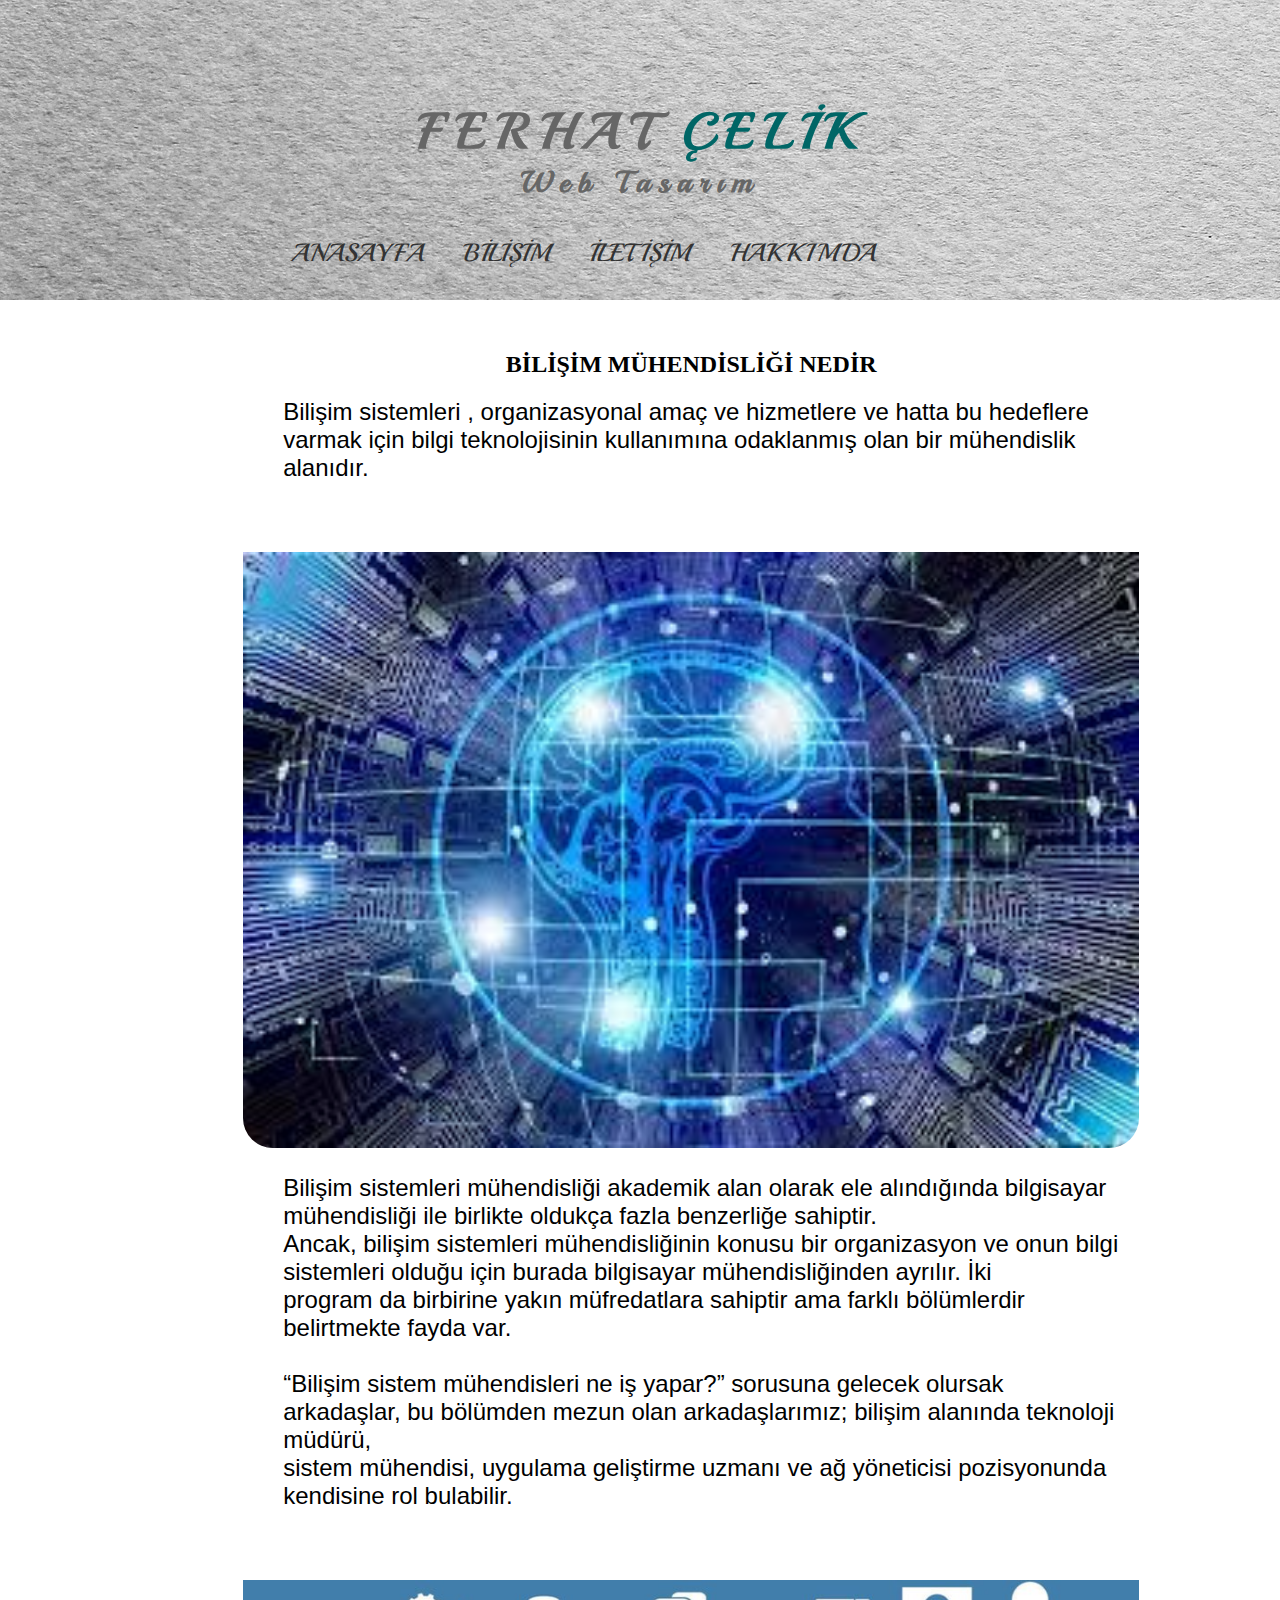
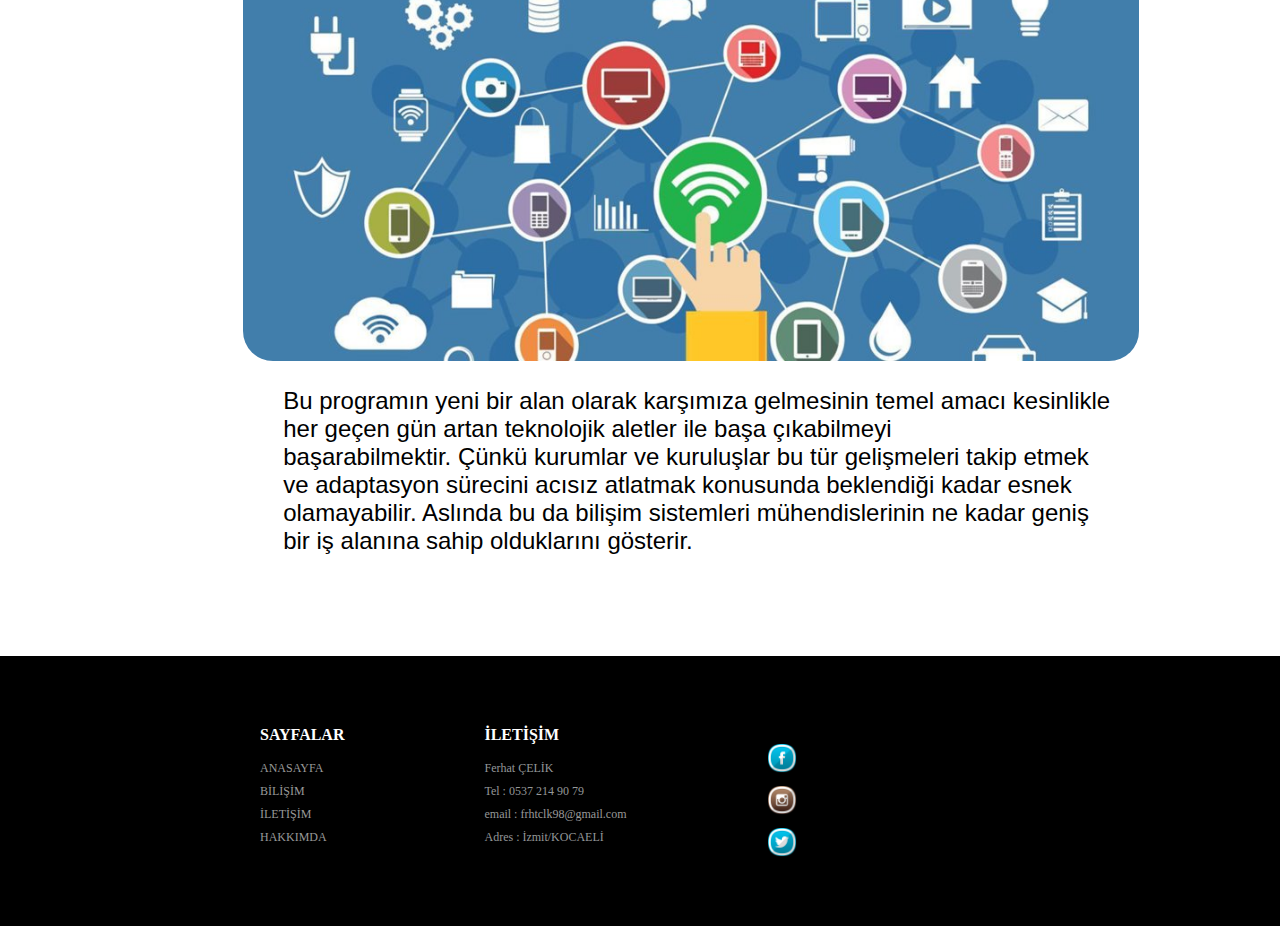
==== bilisim_müh.html @ a8442d17 "update" ====
<!doctype html>
<html>
<head>
<meta charset="utf-8">
<meta name="viewport" content="width=device-width, initial-scale=1">
<title>Başlıksız Belge</title>
<link href="https://fonts.googleapis.com/css?family=Great+Vibes&display=swap" rel="stylesheet">
<link href="https://fonts.googleapis.com/css?family=Playball&display=swap" rel="stylesheet">
<link rel="stylesheet" type="text/css" href="style.css">
</head>

<body>
         <div id="ust">
  <div id="header">
    <div id="logo">
      <center><h1>FERHAT<span class="logo_rengi"> ÇELİK</span></h1></center>
      <center><h3>Web Tasarım</h3></center>
    </div> <!--logo kapanış-->
    <div id="menu">
    <input type="checkbox" id="res-menu">
    <label for="res-menu"><img src="menu-icon..png" width="45" height="45"></label>
   <nav class="menu">
     <ul class="ana">
      <li><a href="index.html">ANASAYFA</a></li>
      <li><a href="#">BİLİŞİM</a>
       <ul>
        <li><a href="bilisim_müh.html">BİLİŞİM MÜHENDİSLİĞİ</a></li>
        <li><a href="web_tasarım.html">BİLİŞİM'İN GELECEĞİ</a></li>
        <li><a href="video.html">TANITIM VİDEOSU</a></li>
       </ul>
      </li>
      <li><a href="iletisim.html">İLETİŞİM</a></li>
      <li><a href="file:///C:/Users/ferha/Desktop/171307047_ferhat_çelik/web%20proje/Mesa%20de%20trabajo%201.pdf" target="_blank">HAKKIMDA</a></li>
     </ul>
   </nav>
    
    </div><!--menü kapanış--->
  </div><!--header kapanış--->

 <div id="content">
     <h2 align="center">BİLİŞİM MÜHENDİSLİĞİ NEDİR</h2>
     <div class="orta">
       <p>Bilişim sistemleri , organizasyonal amaç ve hizmetlere ve hatta bu hedeflere varmak için bilgi teknolojisinin kullanımına odaklanmış olan bir mühendislik alanıdır.</p>
        <img src="bilisim.jpg" style="width:100%" id="image">
        <p>Bilişim sistemleri mühendisliği akademik alan olarak ele alındığında bilgisayar mühendisliği ile birlikte oldukça fazla benzerliğe sahiptir.<br> 
          Ancak, bilişim sistemleri mühendisliğinin konusu bir organizasyon ve onun bilgi sistemleri olduğu için burada bilgisayar mühendisliğinden ayrılır. İki<br> program da birbirine yakın müfredatlara sahiptir ama farklı bölümlerdir belirtmekte fayda var.<br><br>

“Bilişim sistem mühendisleri ne iş yapar?” sorusuna gelecek olursak arkadaşlar, bu bölümden mezun olan arkadaşlarımız; bilişim alanında teknoloji müdürü,<br> sistem mühendisi, uygulama geliştirme uzmanı ve ağ yöneticisi pozisyonunda kendisine rol bulabilir.<br>
</p>
<img src="ICT.jpg" style="width:100%" id="image"><br>
<p>Bu programın yeni bir alan olarak karşımıza gelmesinin temel amacı kesinlikle her geçen gün artan teknolojik aletler ile başa çıkabilmeyi<br> başarabilmektir. Çünkü kurumlar ve kuruluşlar bu tür gelişmeleri takip etmek ve adaptasyon sürecini acısız atlatmak konusunda beklendiği kadar esnek<br> olamayabilir. Aslında bu da bilişim sistemleri mühendislerinin ne kadar geniş bir iş alanına sahip olduklarını gösterir.</p>
    </div>
   
 </div>


<div id="footer">
 <div id="footer_container">
   <div id="kutu">
   <h4>SAYFALAR</h4>
    <ul>
     <li><a href="web_proje_anasayfa2.html">ANASAYFA</a></li>
      <li><a href="#">BİLİŞİM</a></li>
      <li><a href="iletisim.html">İLETİŞİM</a></li>
      <li><a href="file:///C:/Users/ferha/Desktop/171307047_ferhat_%C3%A7elik/web%20proje/Mesa%20de%20trabajo%201.pdf" target="_blank">HAKKIMDA</a></li>
    </ul>
  
   </div><!--kutu kapanış--->
   <div id="kutu">
    <h4>İLETİŞİM</h4>
     <ul>
      <li>Ferhat ÇELİK</li>
      <li>Tel : 0537 214 90 79</li>
      <li>email : <a href="frhtclk98@gmail.com">frhtclk98@gmail.com</a></li>
      <li>Adres : İzmit/KOCAELİ</li>
     </ul>
   
   </div><!---kutu2 kapanış--->
 
   <div id="kutu">
    
   <ul>
     <li><a href="https://tr-tr.facebook.com/" target="_blank"><img src="Facebook-icon.png" style="margin:auto; height:30px;"></a></li>
     <li><a href="https://www.instagram.com/?hl=tr" target="_blank"><img src="Instagram-icon.png" style="margin:auto; height:30px;"></a></li>
     <li><a href="https://twitter.com/login?lang=tr" target="_blank"><img src="Twitter-icon.png" style="margin:auto; height:30px;"></a></li>
   </ul>
   </div><!--kutu3 kapanış--->
 
 </div><!--container kapanış--->
 
 
</div><!--footer kapanış-->
</div><!--üst kapanış--->


</body>
</html>
---- style.css ----
@charset "utf-8";
/* CSS Document */
*{
	margin:0px;
	padding:0px;
 }
 body{
	 font-family:Cambria, "Hoefler Text", "Liberation Serif", Times, "Times New Roman", serif;
	 font-size:16px;
	
     }
 #header{
	 width:100%;
	 height:300px;
	 background-image:url(paper-1468878_1920.jpg);	 
        }
 #logo{
	 height:228px;
	 width:900px;
	 margin-left:auto;
	 margin-right:auto;
       }

 #logo h1{
	 color:#666;
	 letter-spacing:8px;
     font-family: 'Playball', cursive;
	 font-size:50px;
	 padding-top:100px;
         }
  #logo h3{
	 color:#666;
	 letter-spacing:8px;
     font-family: 'Playball', cursive;
	 font-size:30px;
         }
 .logo_rengi{
	 color:#066; 
			}
#menu{
	 width:900px;
	 height:72px;
	 margin-right:auto;
	 margin-left:auto;
	 padding-bottom:0px;
	 background-image:inherit;   
	  }
 #menu ul{
	 list-style:none;
	 margin-left:80px;
	 padding:0px;
         }
 #res-menu{
	 display:none;
 }
 #menu label{
	 display:none;
	 width:45px;
	 height:45px;
	 padding:0px;
	 float:left;
	 
 }
 #menu label:hover{
	 cursor:pointer;
	 background-color:rgb(51,51,51);
	 border-radius:5px;
 }

 #menu ul li{
	 float:left;
	 position:relative;
	 text-align:center;
     font-family: 'Playball', cursive;
	 font-size:25px; 
		}
#menu li a {
display:block;
padding:10px 20px;
line-height:1.2em;
color:#333;
text-decoration:none;
border-radius:20px;
}
#menu a:hover {
text-decoration:none;
background:#595959;
}
#menu li ul {
border: 4px solid #033;
background:#999;
position:absolute;
left:-9999em;
top:45px;
margin-left:auto;
border-radius:25px;
}
 #menu ul  li:hover ul {
left:0;
}
 #menu li ul li {
width:auto;
font-size:20px;
text-align:center;
        }
 #menu li ul a {
border:none;
text-decoration:none;
}
 #menu li ul a:hover {
background:rgba(0,0,0,0.2);
}


 #content{
	 width:100%;
	 height:auto;
	 margin-left:auto;
	 margin-right:auto;
	 padding:4%;
          }
 #haberler {
	 width:20%;
	 height:900px;
	 float:left;
	 margin-top:20px;
	 margin-bottom:20px;
	 padding-top:20px;
	 padding-right:2%;
	 padding-left:2%;
	 background-color:#033;
	 color:#CCC;
	 border-radius:20px;
            }
 #kutu1{
	 width:auto;
	 height:200px;
	 
		}
 #resim{
	 width:auto;
	 height:100px;
		}
 #resim img{
	 width:auto; 
	 height:100px;
	 }
 #yazi{
	 width:auto;
	 height:auto;
	   }
 #yazi a{
	 text-decoration:none;
	 color:#CCC;}

 #icerik{
	 width:60%;
	 height:725px;
	 float:left;
	 margin-top:80px;
	 padding:20px;
      }
 #duyurular{
	 width:20%;
	 height:900px;
	 float:left;
	 margin-top:20px;
	 margin-bottom:20px;
	 padding-top:20px;
	 padding-right:2%;
	 padding-left:2%;
	 background-color:#033;
	 color:#CCC;
	 border-radius:20px;
      }
 .sag{
	 position:relative;
	 margin-left:auto;
	 margin-right:auto;
	 margin-top:90px;
 }
 .text{
	 font-family:Gotham, "Helvetica Neue", Helvetica, Arial, sans-serif;
	 font-size:24px;
	 width:80%;
	 margin-left:auto;
	 margin-right:auto;
	 background-color:#CCC;
	 color:#000;
	 border-bottom-right-radius:50px;
	 border-top-left-radius:50px;
 }
 .text p{
	 width:auto;
	 margin:20px;
	 padding-left:20px;
	 }
 
 .orta{
	 font-family:Gotham, "Helvetica Neue", Helvetica, Arial, sans-serif;
	 font-size:24px;
	 width:70%;
	 margin-left:auto;
	 margin-right:auto;
	  }
 .orta p{
	 width:auto;
	 margin:20px;
	 padding-left:20px;
	 }
 #image{
	 width:100px;
	 height:auto;
	 border-radius:30px;
	 padding-top:50px;
 }
 .text h{
	 margin:20px;
	 padding-left:30px;
 }
 .mySlides {display:none;}
           
 #footer{
	 clear:both;
	 background-color:#000;
	 width:100%;
	 height:270px;
	 color:#FFF;
	 margin-left: auto;
	 margin-right: auto;
 }
 #footer_container{
	 width:900px;
	 height:200px;
	 margin:30px auto;
 }
 #footer ul {
	 list-style-type:none;
	 margin:17px 0;
	 padding:0px;
	 }
 #kutu {
	  width:auto;
	  height:125px; 
	  float:left;
	  padding:70px;
	  }

#footer ul li {
	 float:left;
	 font-family:tahoma;
	 font-size:12px;
	 margin-bottom:8px;
	 clear:left;
	 color:#949798;
		  }
 #footer ul li a {
	 text-decoration:none;
	 color:#999;
                }
  #form-iletisim{
	 width:80%;
	 height:700px;
	 margin-left:auto;
	 margin-right:auto;
	 margin-top:35px;
	 background-color:#999;
	 text-align:center;
	 border-radius:30px;
                }
 #form-iletisim h2{
	 margin:20px;
                }
  #form-iletisim button{
	  border: 1px solid black;
	  border-radius:25px;
	  background-color:#066;
	  width:150px;
	  height:40px;	 
	                 }
 .text-input{
    width:60%;
	display: block;
    padding:10px;
    line-height:1;
    margin-bottom: 20px;
    margin-left:20%;
    font-size: 15px;
    color: black;
    background: white;
    border: 1.5px solid black;
	border-bottom-right-radius:25px;
	border-top-right-radius:25px;
	
}
 #video{
	 width:100%;
	 height:auto;
 }
 }
@media (max-width:768px){
	/*  tablet  */
 #header{
	 width:100%;
	 height:300px;
	 }
 #logo{
	 height:200px;
	 width:500px;
	 margin-left:auto;
	 margin-right:auto;
       }
 #logo h1{
	 letter-spacing:10px;
	 font-size:40px;
	 padding-top:100px;
         }
   #logo h3{
	 letter-spacing:10px;
	 font-size:25px;
         }
 #menu label{
	 display:block;
	 float:inherit;
 }
 #menu{
	 position:absolute;
	 background-color:#366;
	 width:50%;
	 height:50%;
	 color:#CCC;
	 margin-top:-100%;
	 transition:all 0.5s;
 }
 #menu ul{
	 display:flex;
	 flex-direction:column; /*internetten alıntı*/
	 
	  }
 .menu ul li ul{
	 
 }
 #menu ul  li a{
    display:block;
	border-bottom:0;	
}
 #res-menu:checked ~ .menu{
	 /*internetten alıntı*/
	 margin:0px;
 }
 #content{
	 width:100%;
	 padding-top:35px;
	  }
  #haberler {
	 width:20%;
	 height:900px;
	 float:left;
            }
  #kutu1{
	 width:100%;
	 padding-bottom:50px;
	    
		}
 #resim img{
	 width:auto; 
	 height:100px;
		}
 #yazi{
	 width:auto;
	 height:auto;
	 
	   }
 #icerik{
	 width:60%;	 
	 }
 #duyurular {
	width:20%;
	height:900px;
	float:right;
	}	
  #kutu {
	  width:150px;
	  height:125px; 
	  float:left;
	  padding:40px;
	  } 
}
@media only screen and (max-width:620px) {
  /*  telefon  */
#header{
	background-image:url(paper-1468878_1920.jpg);
        }
 #logo{
	 height:200px;
	 width:450px;
	 margin-left:auto;
	 margin-right:auto;
       }
 #logo h1{
	 letter-spacing:10px;
	 font-size:40px;
	 padding-top:40px;
         }         
#haberler,#icerik,#duyurular {
	clear:both;
	width:100%;
	}
  #kutu1{
	 width:100%;
	 
	}
 #resim img{
	 width:auto; 
	 height:100px;
	  padding-left:30px;
	  padding-right:30px;
		}
 #yazi{
	 width:auto;
	 height:auto;
	  padding-left:30px;
	  padding-right:30px;
	  padding-top:10px;

	   }
  #kutu {
	  width:150px;
	  height:125px; 
	  float:left;
	  padding:40px;
	  }	
  #menu label{
	 display:block;
	 float:inherit;
 }
 .menu{
	 position:absolute;
	 background-color:#366;
	 width:100%;
	 height:50%;
	 color:#CCC;
	 margin-top:-100%;
	 transition:all 0.5s;
 }
 .menu ul{
	 display:flex;
	 flex-direction:column; /*internetten alıntı*/
	 
	  }
 .menu ul li ul{
	 display:inherit;	
 }
 #menu ul  li a{
    display:block;
	border-bottom:0;	
}
 #res-menu:checked ~ .menu{
	 /*internetten alıntı*/
	 margin:0px;
 }
}
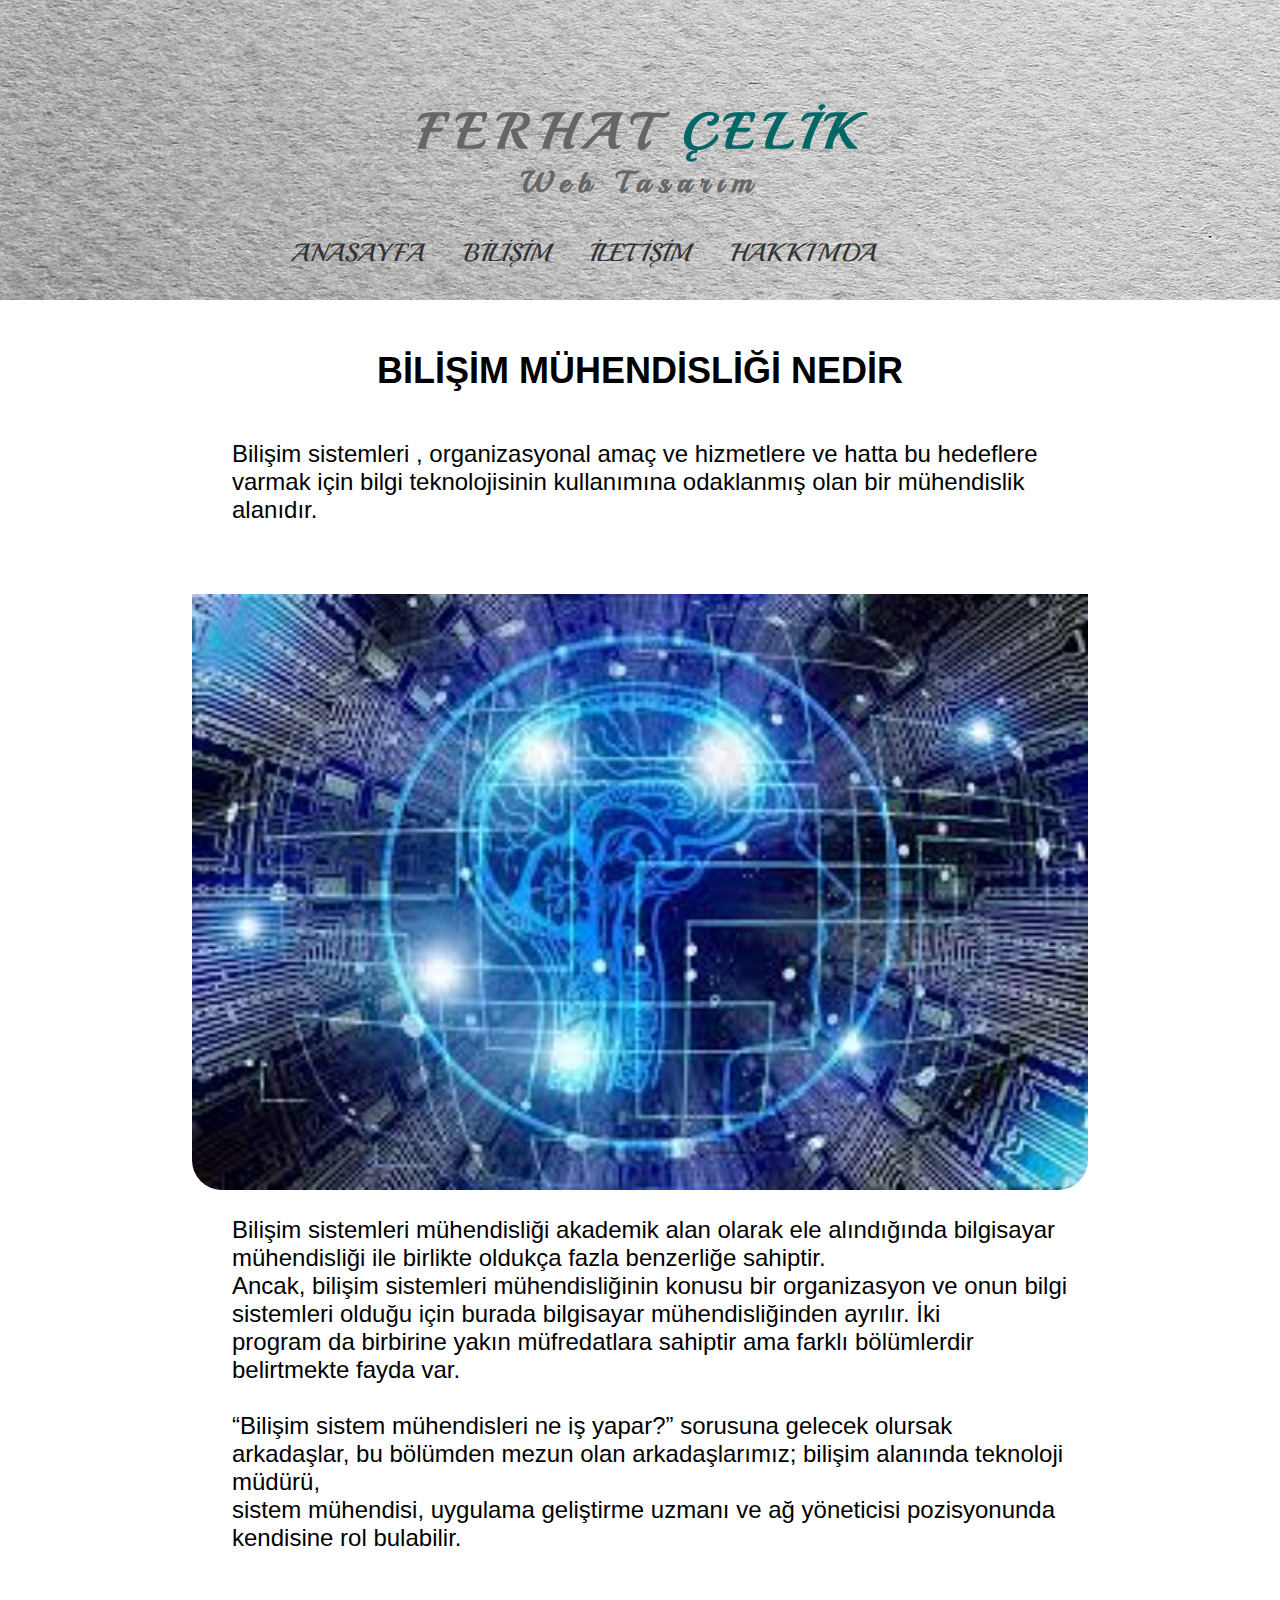
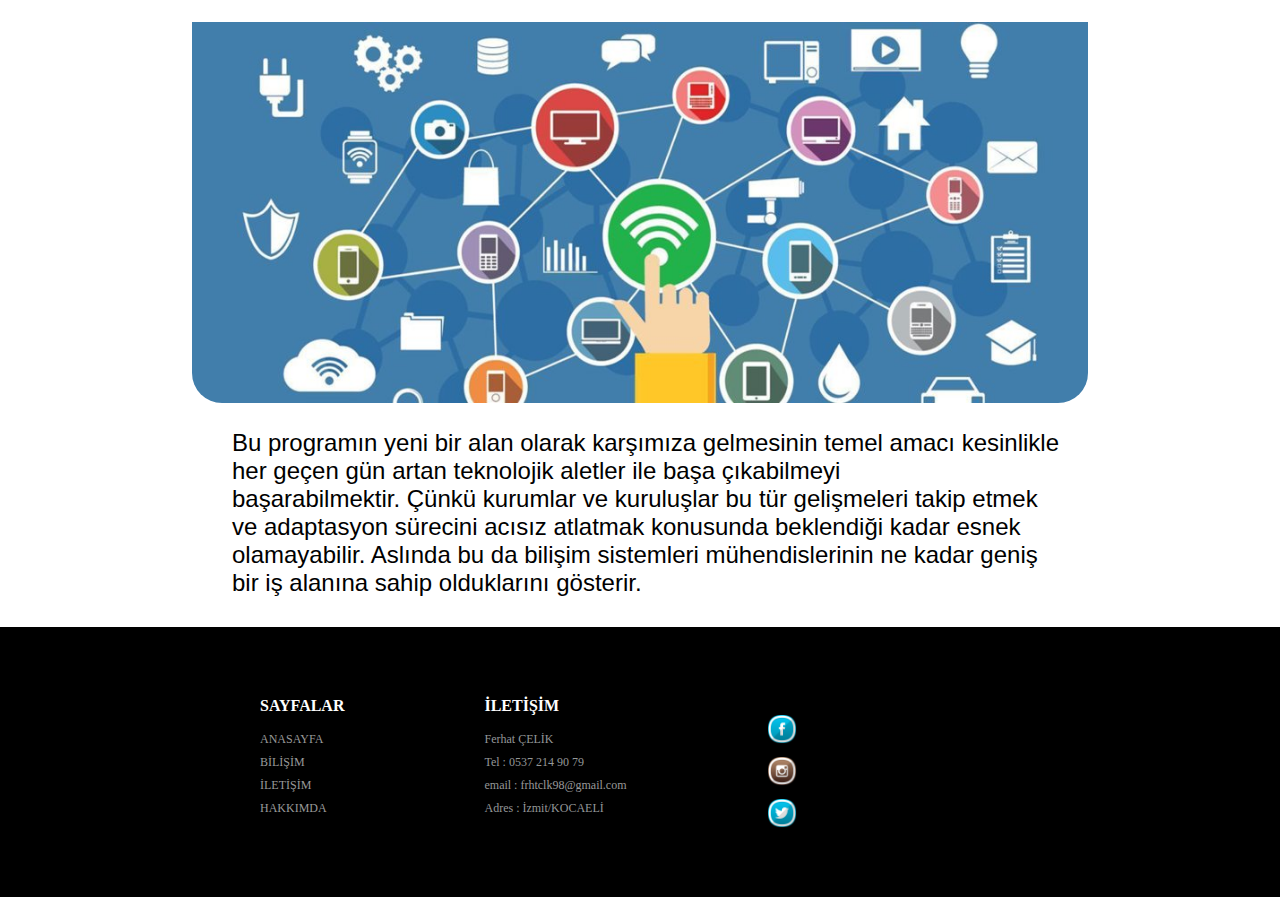
==== commit 68e6f0f8: "reponsive" ====
--- a/bilisim_müh.html
+++ b/bilisim_müh.html
@@ -30,16 +30,18 @@
        </ul>
       </li>
       <li><a href="iletisim.html">İLETİŞİM</a></li>
-      <li><a href="file:///C:/Users/ferha/Desktop/171307047_ferhat_çelik/web%20proje/Mesa%20de%20trabajo%201.pdf" target="_blank">HAKKIMDA</a></li>
+      <li><a href="hakkında.html" >HAKKIMDA</a></li>
      </ul>
    </nav>
     
     </div><!--menü kapanış--->
   </div><!--header kapanış--->
 
- <div id="content">
+ 
+     
+     <div class="orta">
      <h2 align="center">BİLİŞİM MÜHENDİSLİĞİ NEDİR</h2>
-     <div class="orta">
+     <br>
        <p>Bilişim sistemleri , organizasyonal amaç ve hizmetlere ve hatta bu hedeflere varmak için bilgi teknolojisinin kullanımına odaklanmış olan bir mühendislik alanıdır.</p>
         <img src="bilisim.jpg" style="width:100%" id="image">
         <p>Bilişim sistemleri mühendisliği akademik alan olarak ele alındığında bilgisayar mühendisliği ile birlikte oldukça fazla benzerliğe sahiptir.<br> 
@@ -51,7 +53,7 @@
 <p>Bu programın yeni bir alan olarak karşımıza gelmesinin temel amacı kesinlikle her geçen gün artan teknolojik aletler ile başa çıkabilmeyi<br> başarabilmektir. Çünkü kurumlar ve kuruluşlar bu tür gelişmeleri takip etmek ve adaptasyon sürecini acısız atlatmak konusunda beklendiği kadar esnek<br> olamayabilir. Aslında bu da bilişim sistemleri mühendislerinin ne kadar geniş bir iş alanına sahip olduklarını gösterir.</p>
     </div>
    
- </div>
+ 
 
 
 <div id="footer">
--- a/style.css
+++ b/style.css
@@ -174,10 +174,11 @@
 	 border-radius:20px;
       }
  .sag{
+	 width:100%
 	 position:relative;
 	 margin-left:auto;
 	 margin-right:auto;
-	 margin-top:90px;
+	 padding-top:100px;
  }
  .text{
 	 font-family:Gotham, "Helvetica Neue", Helvetica, Arial, sans-serif;
@@ -190,7 +191,12 @@
 	 border-bottom-right-radius:50px;
 	 border-top-left-radius:50px;
  }
- .text p{
+ .text p {
+	 width:auto;
+	 margin:20px;
+	 padding-left:20px;
+	 }
+ .text h5 {
 	 width:auto;
 	 margin:20px;
 	 padding-left:20px;
@@ -202,6 +208,7 @@
 	 width:70%;
 	 margin-left:auto;
 	 margin-right:auto;
+	 padding-top:50px;
 	  }
  .orta p{
 	 width:auto;
@@ -294,8 +301,19 @@
 	
 }
  #video{
-	 width:100%;
-	 height:auto;
+	 width:50%;
+	 height:auto;
+	 padding-top:20px;
+ }
+ #pdf{
+	 width:50%;
+	 height:auto;
+	 margin-left:auto;
+	 margin-right:auto;
+	 padding-top:80px;
+ }
+ #pdf img{
+	 border-radius:15px;
  }
  }
 @media (max-width:768px){
@@ -324,8 +342,7 @@
 	 float:inherit;
  }
  #menu{
-	 position:absolute;
-	 background-color:#366;
+	 position:relative;
 	 width:50%;
 	 height:50%;
 	 color:#CCC;
@@ -333,6 +350,7 @@
 	 transition:all 0.5s;
  }
  #menu ul{
+	 float:left;
 	 display:flex;
 	 flex-direction:column; /*internetten alıntı*/
 	 
@@ -451,6 +469,9 @@
  .menu ul li ul{
 	 display:inherit;	
  }
+ .menu li:hover ul{
+	 display:none;
+ }
  #menu ul  li a{
     display:block;
 	border-bottom:0;	
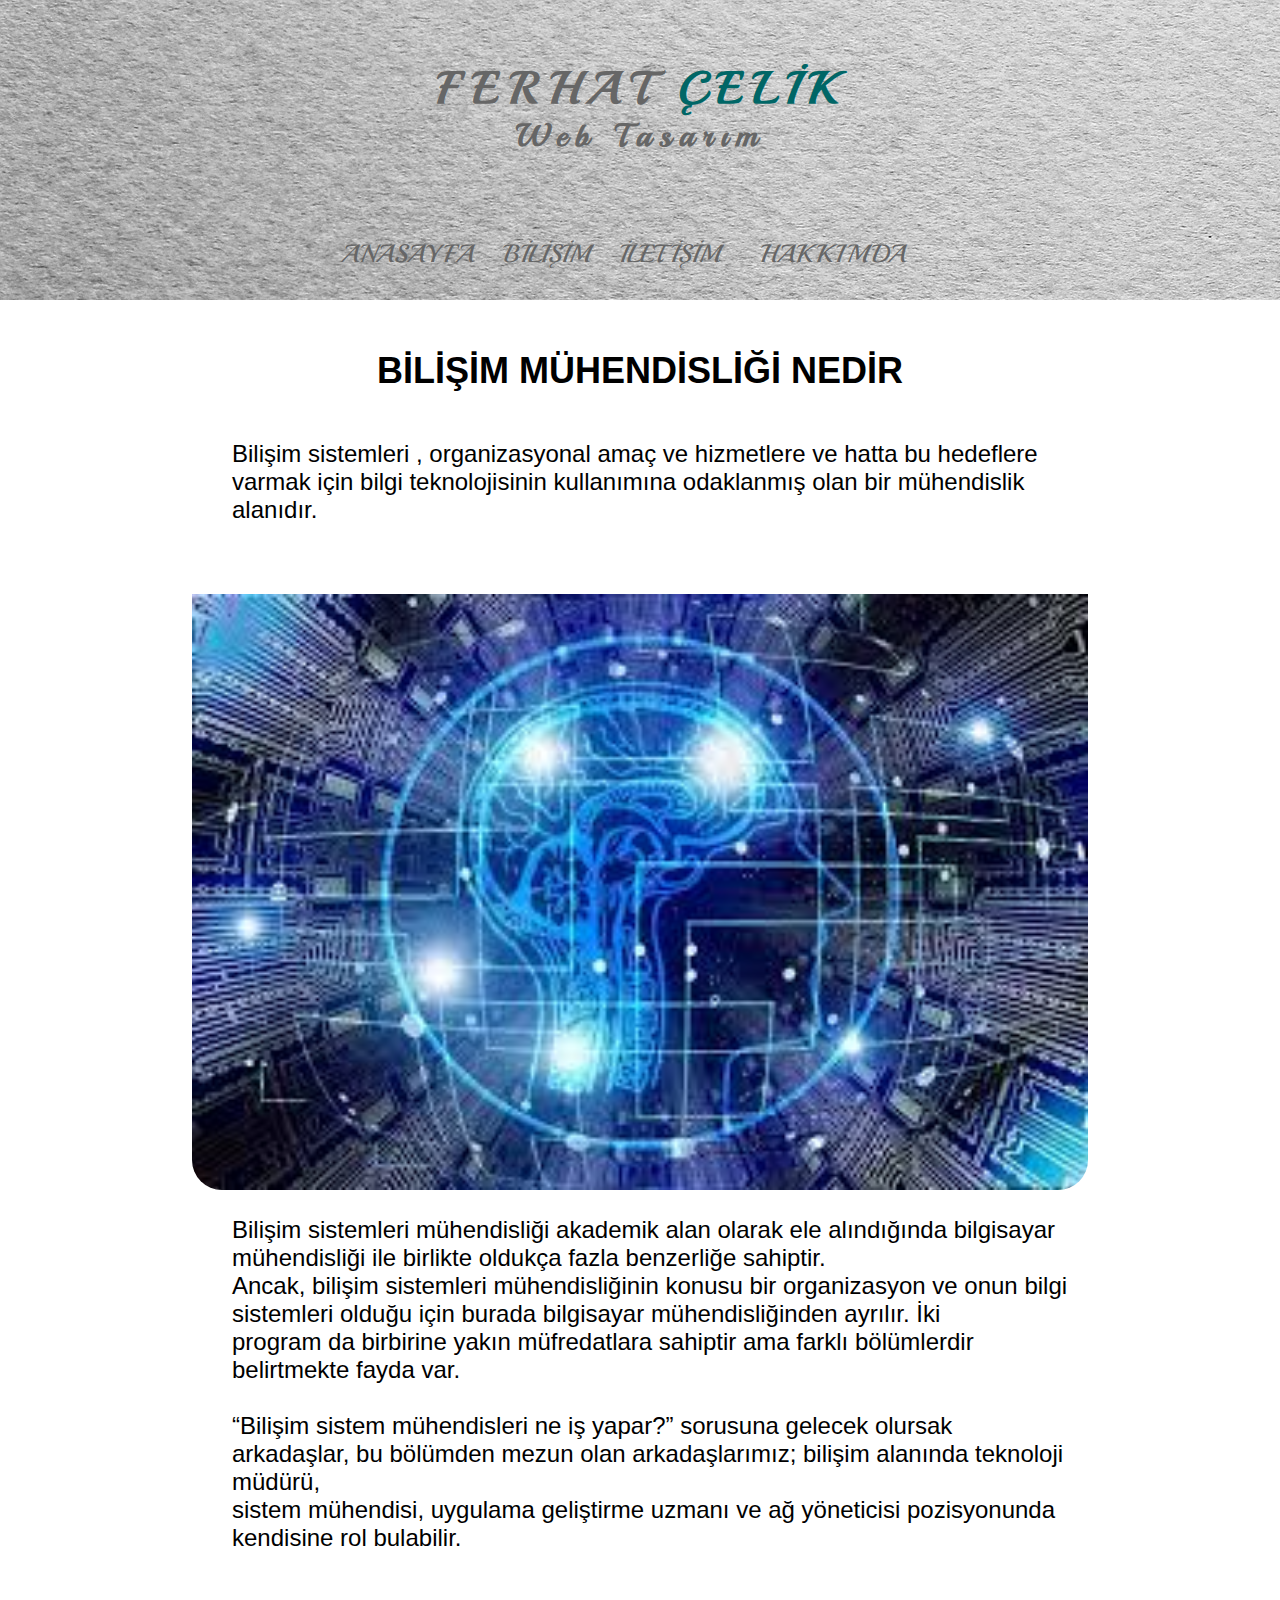
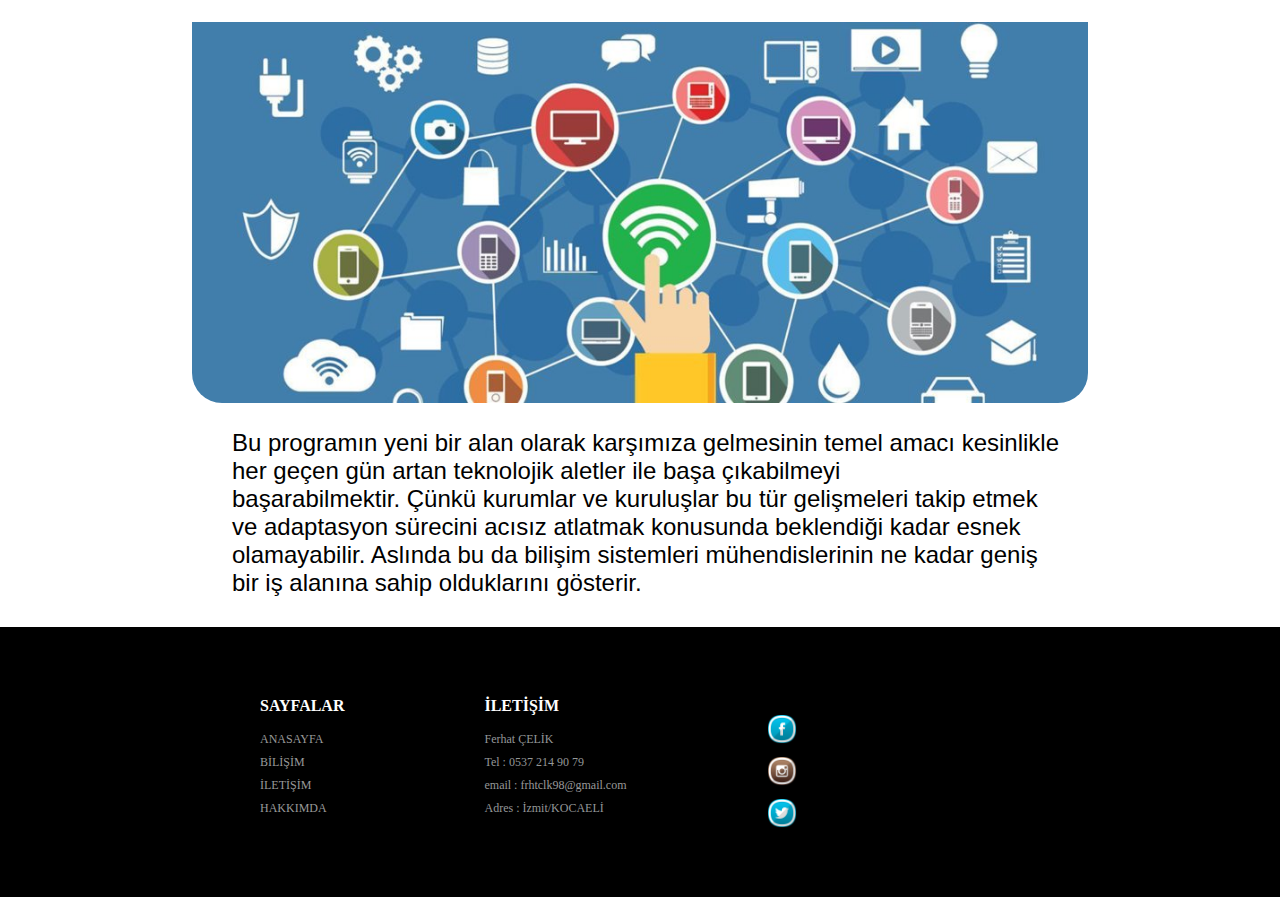
==== commit 14f8fb4e: "menu-responsive" ====
--- a/bilisim_müh.html
+++ b/bilisim_müh.html
@@ -16,28 +16,30 @@
       <center><h1>FERHAT<span class="logo_rengi"> ÇELİK</span></h1></center>
       <center><h3>Web Tasarım</h3></center>
     </div> <!--logo kapanış-->
-    <div id="menu">
-    <input type="checkbox" id="res-menu">
-    <label for="res-menu"><img src="menu-icon..png" width="45" height="45"></label>
-   <nav class="menu">
-     <ul class="ana">
-      <li><a href="index.html">ANASAYFA</a></li>
-      <li><a href="#">BİLİŞİM</a>
-       <ul>
-        <li><a href="bilisim_müh.html">BİLİŞİM MÜHENDİSLİĞİ</a></li>
-        <li><a href="web_tasarım.html">BİLİŞİM'İN GELECEĞİ</a></li>
-        <li><a href="video.html">TANITIM VİDEOSU</a></li>
-       </ul>
-      </li>
-      <li><a href="iletisim.html">İLETİŞİM</a></li>
-      <li><a href="hakkında.html" >HAKKIMDA</a></li>
-     </ul>
-   </nav>
-    
-    </div><!--menü kapanış--->
-  </div><!--header kapanış--->
+   
+   
+   
+   <div id="menu">
+<div class="topnav" id="myTopnav">
+  <a href="index.html">ANASAYFA</a>
+  <div class="dropdown">
+    <button class="dropbtn">BİLİŞİM
+      <i class="fa fa-caret-down"></i>
+    </button>
+    <div class="dropdown-content">
+      <a href="bilisim_müh.html">BİLİŞİM MÜHENDİSLİĞİ</a>
+      <a href="web_tasarım.html">BİLİŞİM'İN GELECEĞİ</a>
+      <a href="video.html">TANITIM VİDEOSU</a>
+    </div>
+  </div>
+  <a href="iletisim.html">İLETİŞİM</a>
+  <a href="hakkında.html">HAKKIMDA</a>
+  <a href="javascript:void(0);" class="icon" onclick="myFunction()">&#9776;</a>
+</div>
+</div>
 
- 
+
+  </div><!--header kapanış---> 
      
      <div class="orta">
      <h2 align="center">BİLİŞİM MÜHENDİSLİĞİ NEDİR</h2>
--- a/style.css
+++ b/style.css
@@ -16,7 +16,7 @@
         }
  #logo{
 	 height:228px;
-	 width:900px;
+	 width:60%;
 	 margin-left:auto;
 	 margin-right:auto;
        }
@@ -25,92 +25,102 @@
 	 color:#666;
 	 letter-spacing:8px;
      font-family: 'Playball', cursive;
-	 font-size:50px;
-	 padding-top:100px;
+	 font-size:3.5vw;
+	 padding-top:60px;
          }
   #logo h3{
 	 color:#666;
 	 letter-spacing:8px;
      font-family: 'Playball', cursive;
-	 font-size:30px;
+	 font-size:2.5vw;
          }
  .logo_rengi{
 	 color:#066; 
 			}
+
 #menu{
-	 width:900px;
-	 height:72px;
-	 margin-right:auto;
-	 margin-left:auto;
-	 padding-bottom:0px;
-	 background-image:inherit;   
-	  }
- #menu ul{
-	 list-style:none;
-	 margin-left:80px;
-	 padding:0px;
-         }
- #res-menu{
-	 display:none;
- }
- #menu label{
-	 display:none;
-	 width:45px;
-	 height:45px;
-	 padding:0px;
-	 float:left;
-	 
- }
- #menu label:hover{
-	 cursor:pointer;
-	 background-color:rgb(51,51,51);
-	 border-radius:5px;
- }
-
- #menu ul li{
-	 float:left;
-	 position:relative;
-	 text-align:center;
-     font-family: 'Playball', cursive;
-	 font-size:25px; 
-		}
-#menu li a {
-display:block;
-padding:10px 20px;
-line-height:1.2em;
-color:#333;
-text-decoration:none;
-border-radius:20px;
-}
-#menu a:hover {
-text-decoration:none;
-background:#595959;
-}
-#menu li ul {
-border: 4px solid #033;
-background:#999;
-position:absolute;
-left:-9999em;
-top:45px;
-margin-left:auto;
-border-radius:25px;
-}
- #menu ul  li:hover ul {
-left:0;
-}
- #menu li ul li {
-width:auto;
-font-size:20px;
-text-align:center;
-        }
- #menu li ul a {
-border:none;
-text-decoration:none;
-}
- #menu li ul a:hover {
-background:rgba(0,0,0,0.2);
-}
-
+	width:100%;
+	height:auto;
+}
+			
+/*responsive menu internet ten alındı */					
+
+.topnav {
+	width:auto;
+	padding-left:25%;
+	margin-left:auto;
+	margin-right:auto;
+    overflow: hidden;
+}
+
+.topnav a {
+  float: left;
+  display: block;
+  color:#666;
+  text-align: center;
+  padding: 10px 10px;
+  padding-left:20px;
+  padding-right:20px;
+  text-decoration: none;
+  font-size: 25px;
+  font-family: 'Playball', cursive;
+  border-radius:25px;
+}
+
+.topnav .icon {
+  display: none;
+}
+
+.dropdown {
+  float: left;
+  overflow: hidden;
+}
+
+.dropdown .dropbtn {
+  font-size: 25px;
+  border: none;
+  outline: none;
+  color:#666;
+  padding: 10px 10px;
+  background-color: inherit;
+  font-family: 'Playball', cursive;
+  margin: 0;
+}
+
+
+.dropdown-content {
+  display: none;
+  position: absolute;
+  background-color:#CCC;
+  border-radius:25px;
+}
+
+
+.dropdown-content a {
+  float: none;
+  color:#333;
+  padding: 10px 10px;
+  text-decoration: none;
+  display: block;
+  text-align: left;
+}
+
+
+.topnav a:hover, .dropdown:hover .dropbtn {
+  background-color: #555;
+  color: white;
+  border-radius:20px;
+}
+
+.dropdown-content a:hover {
+  background-color:#666;
+  color:white;
+}
+
+
+.dropdown:hover .dropdown-content {
+  display: block;
+}
 
  #content{
 	 width:100%;
@@ -121,7 +131,7 @@
           }
  #haberler {
 	 width:20%;
-	 height:900px;
+	 height:auto;
 	 float:left;
 	 margin-top:20px;
 	 margin-bottom:20px;
@@ -134,16 +144,21 @@
             }
  #kutu1{
 	 width:auto;
-	 height:200px;
-	 
-		}
+	 height:auto;
+		}
+ #kutu3{
+	 width:auto;
+	 height:auto;
+	 padding-bottom:25px;
+		}
+		
  #resim{
 	 width:auto;
-	 height:100px;
+	 height:auto;
 		}
  #resim img{
 	 width:auto; 
-	 height:100px;
+	 height:auto;
 	 }
  #yazi{
 	 width:auto;
@@ -155,14 +170,14 @@
 
  #icerik{
 	 width:60%;
-	 height:725px;
+	 height:auto;
 	 float:left;
 	 margin-top:80px;
 	 padding:20px;
       }
  #duyurular{
 	 width:20%;
-	 height:900px;
+	 height:auto;
 	 float:left;
 	 margin-top:20px;
 	 margin-bottom:20px;
@@ -315,14 +330,8 @@
  #pdf img{
 	 border-radius:15px;
  }
- }
-@media (max-width:768px){
-	/*  tablet  */
- #header{
-	 width:100%;
-	 height:300px;
-	 }
- #logo{
+ @media (max-width:900px){
+  #logo{
 	 height:200px;
 	 width:500px;
 	 margin-left:auto;
@@ -331,62 +340,78 @@
  #logo h1{
 	 letter-spacing:10px;
 	 font-size:40px;
-	 padding-top:100px;
+	 padding-top:60px;
          }
    #logo h3{
 	 letter-spacing:10px;
 	 font-size:25px;
          }
- #menu label{
-	 display:block;
-	 float:inherit;
- }
- #menu{
-	 position:relative;
-	 width:50%;
-	 height:50%;
-	 color:#CCC;
-	 margin-top:-100%;
-	 transition:all 0.5s;
- }
- #menu ul{
-	 float:left;
-	 display:flex;
-	 flex-direction:column; /*internetten alıntı*/
-	 
-	  }
- .menu ul li ul{
-	 
- }
- #menu ul  li a{
-    display:block;
-	border-bottom:0;	
-}
- #res-menu:checked ~ .menu{
-	 /*internetten alıntı*/
-	 margin:0px;
- }
+		 .topnav {
+	width:auto;
+	padding-left:25%;
+	margin-left:auto;
+	margin-right:auto;
+    overflow: hidden;
+}
+ 
+}
+ 
+@media (max-width:768px)
+{	
+ #header{
+	 width:100%;
+	 height:300px;
+	 }
+ #logo{
+	 height:200px;
+	 width:500px;
+	 margin-left:auto;
+	 margin-right:auto;
+       }
+ #logo h1{
+	 letter-spacing:10px;
+	 font-size:40px;
+	 padding-top:60px;
+         }
+   #logo h3{
+	 letter-spacing:10px;
+	 font-size:25px;
+         }
  #content{
 	 width:100%;
 	 padding-top:35px;
 	  }
   #haberler {
 	 width:20%;
-	 height:900px;
+	 height:auto;
 	 float:left;
             }
   #kutu1{
 	 width:100%;
-	 padding-bottom:50px;
+	 height:auto;
+	 padding-top:60px;
+		}
+	#kutu2{
+	 width:100%;
+	 height:auto;
+	 padding-top:50px;
+	    
+		}
+	#kutu3{
+	 width:100%;
+	 height:auto;
+	 padding-top:50px;
 	    
 		}
  #resim img{
 	 width:auto; 
-	 height:100px;
+	 height:auto;
+	  padding-top:25px;
 		}
  #yazi{
 	 width:auto;
 	 height:auto;
+	
 	 
 	   }
  #icerik{
@@ -394,7 +419,7 @@
 	 }
  #duyurular {
 	width:20%;
-	height:900px;
+	height:auto;
 	float:right;
 	}	
   #kutu {
@@ -404,7 +429,7 @@
 	  padding:40px;
 	  } 
 }
-@media only screen and (max-width:620px) {
+@media only screen and (max-width:677px) {
   /*  telefon  */
 #header{
 	background-image:url(paper-1468878_1920.jpg);
@@ -423,14 +448,11 @@
 #haberler,#icerik,#duyurular {
 	clear:both;
 	width:100%;
-	}
-  #kutu1{
-	 width:100%;
-	 
+	height:auto;
 	}
  #resim img{
 	 width:auto; 
-	 height:100px;
+	 height:auto;
 	  padding-left:30px;
 	  padding-right:30px;
 		}
@@ -448,41 +470,36 @@
 	  float:left;
 	  padding:40px;
 	  }	
-  #menu label{
-	 display:block;
-	 float:inherit;
- }
- .menu{
-	 position:absolute;
-	 background-color:#366;
-	 width:100%;
-	 height:50%;
-	 color:#CCC;
-	 margin-top:-100%;
-	 transition:all 0.5s;
- }
- .menu ul{
-	 display:flex;
-	 flex-direction:column; /*internetten alıntı*/
-	 
-	  }
- .menu ul li ul{
-	 display:inherit;	
- }
- .menu li:hover ul{
-	 display:none;
- }
- #menu ul  li a{
-    display:block;
-	border-bottom:0;	
-}
- #res-menu:checked ~ .menu{
-	 /*internetten alıntı*/
-	 margin:0px;
- }
-}
-		
-		
+/*menu kısmı internetten alındı*/
+   .topnav{
+	   background-image:url(paper-1468878_1920.jpg);
+   }
+  .topnav a:not(:first-child), .dropdown .dropbtn {
+    display: none;
+  }
+  .topnav a.icon {
+    float: right;
+    display: block;
+  }
+  .topnav.responsive {position: relative;}
+  .topnav.responsive a.icon {
+    position: absolute;
+    right: 0;
+    top: 0;
+  }
+  .topnav.responsive a {
+    float: none;
+    display: block;
+    text-align: left;
+  }
+  .topnav.responsive .dropdown {float: none;}
+  .topnav.responsive .dropdown-content {position: relative;}
+  .topnav.responsive .dropdown .dropbtn {
+    display: block;
+    width: 100%;
+    text-align: left;
+  }
+}
 		
 		
 		